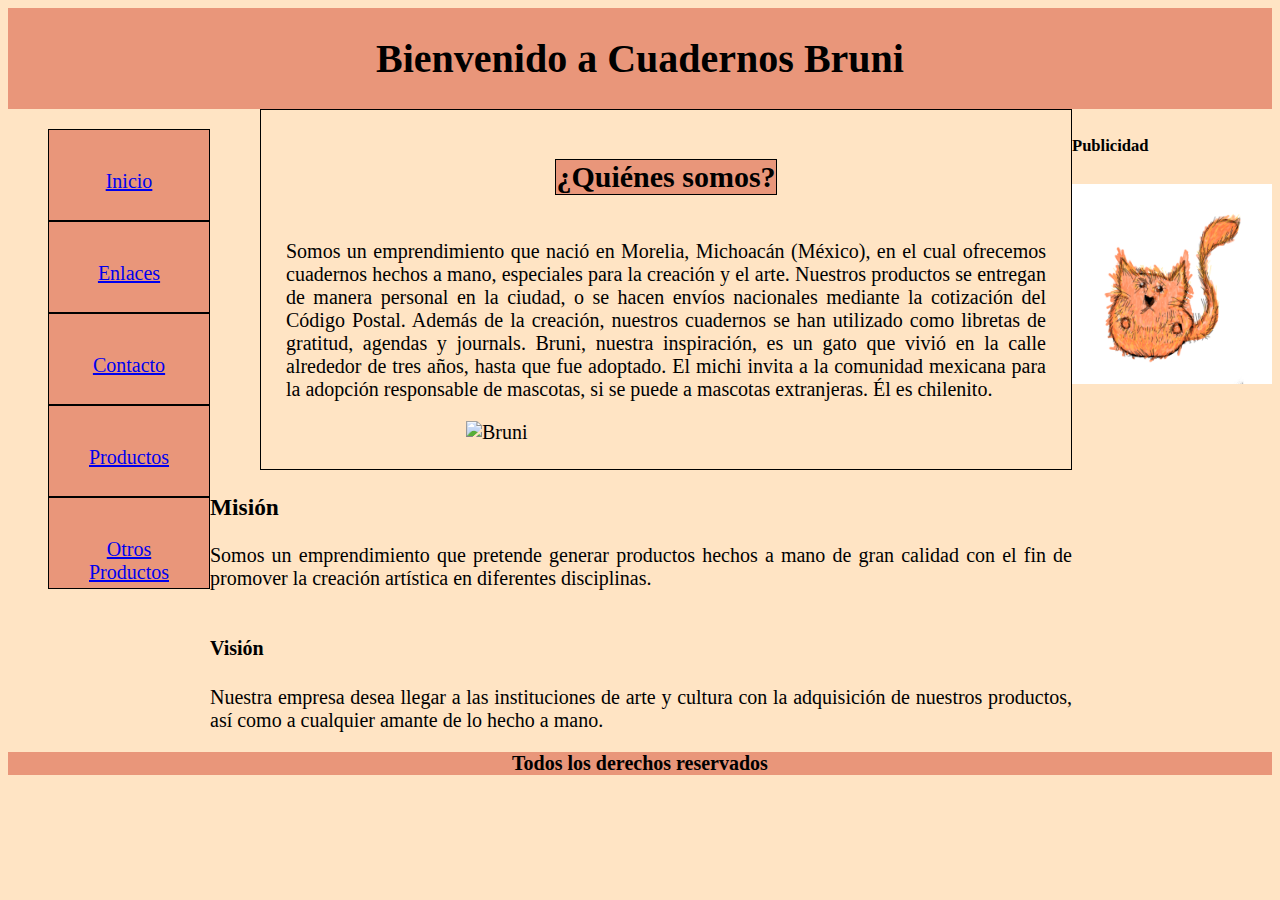
==== index.html @ 668a64c2 "Carga inicial" ====
<!DOCTYPE html>
<html lang="es">
<head>
    <meta charset="UTF-8">
    <meta http-equiv="X-UA-Compatible" content="IE=edge">
    <meta name="viewport" content="width=device-width, initial-scale=1.0">
    <title>Cuadernos artesanales Bruni</title>

    <link rel="stylesheet" href="estilo.css">
    <link rel="shortcut icon" href="./img/4 sin título_20210813191526.png" type="image/x-icon">
</head>

<body>
    <div class="contenedor">
        <header>
            <h1>Bienvenido a Cuadernos Bruni</h1>
        </header>
<nav>
    <ul>
        <div class="boxmode"><a href="./index.html">Inicio</a></div>
        <div class="boxmode"><a href="./enlaces.html">Enlaces</a></div>
        <div class="boxmode"><a href="./contacto.html">Contacto</a></div>
        <div class="boxmode"><a href="./productos.html">Productos</a></div>
        <div class="boxmode"><a href="./otrosproductos.html">Otros Productos</a></div>
    </ul>
</nav>
        
            <section class="Section1">
                <h2>¿Quiénes somos?</h2>
                    <p>Somos un emprendimiento que nació en Morelia, Michoacán (México), en el cual ofrecemos cuadernos hechos a mano, especiales para la creación y el arte. Nuestros productos se entregan de manera personal en la ciudad, o se hacen envíos nacionales mediante la cotización del Código Postal. Además de la creación, nuestros cuadernos se han utilizado como libretas de gratitud, agendas y journals. Bruni, nuestra inspiración, es un gato que vivió en la calle alrededor de tres años, hasta que fue adoptado. El michi invita a la comunidad mexicana para la adopción responsable de mascotas, si se puede a mascotas extranjeras. Él es chilenito.
                    </p>
                    <img src="./img/IMG_20210913_232505472.jpg" alt="Bruni">
            </section>

            <section class="Section2">
                <h3>Misión</h3>
                    <p>Somos un emprendimiento que pretende generar productos hechos a mano de gran calidad con el fin de promover la creación artística en diferentes disciplinas.
                    </p>
            </section>

            <section class="Section3">
                <h4>Visión</h4>
                    <p>Nuestra empresa desea llegar a las instituciones de arte y cultura con la adquisición de nuestros productos, así como a cualquier amante de lo hecho a mano.
                    </p>
            </section>

            <aside>
                <h5>Publicidad</h5>
                <img src="./img/4 sin título_20210813191526.png" alt="Bruni" class="png">
            </aside>
    </div>



    <footer><strong>Todos los derechos reservados</strong></footer>
</body>
</html>
---- estilo.css ----
body {
    background-color: bisque;
    font-size: 20px;
    font-family: Georgia,
    'Times New Roman',
    Times,
    serif;
    text-align: justify;
}

header {
    grid-area: header;
    background-color: darksalmon;
    border: 0px;
    border-color: black;
    text-align: center;
}

nav {
    grid-area: nav;
}

.contenedor {
    display: grid;
    grid-template-areas:
        "header header header header"
        "nav Section1 Section1 aside"
        "nav Section2 Section2 aside"
        "nav Section3 Section3 aside"
        "footer footer footer footer";
    align-items: stretch;
}

.cuadro {
    display: grid;
    grid-template-areas: 
        "header header header header"
        "nav section4 section4 aside"
        "nav section4 section4 aside"
        "nav section5 section5 aside"
        "footer footer footer footer";
    align-items: stretch;
}

.png {
    width: 200px;
    height: 200px;
    border: 50px;
}

.boxmode {
    border: 1px black solid;
    margin: 0px;
    padding: 40px;
    height: 10px;
    width: 80px;
    background-color: darksalmon;
    text-align: center;
}

.boxmode2 {
    background-color: darksalmon;
    border: 2px black solid;
    width: 210px;
    height: 80px;
    padding: 20px;
    margin: 20px;
    display: table-cell;
    text-align: center;
    align-items: center;
    font-size: 25px;
    margin-left: 0px;
}

h2 {
    grid-area: h2;
    background-color: darksalmon;
    border-bottom: 1px;
    border: 1px black solid;
    text-align: center;
}

.Section1 {
    grid-area: Section1;
    display: flex;
    flex-direction: column;
    align-items: center;
    justify-content: center;
    margin: 0px;
    margin-left: 50px;
    padding: 25px;
    border: 1px black solid;
}

img {
    width: 400px;
    height: 400px border 1px black solid;

}

.Section2 {
    grid-area: Section2;
}

.Section3 {
    grid-area: Section3;
}

.section4 {
grid-area: section4;
display: flex;
flex-direction: column;
align-items: center;
justify-content: center;
margin-left: 50px;
padding: 25px;
}

.section5 {
    grid-area: section5;
    display: flex;
    flex-direction: column;
    align-items: center;
    justify-content: center;
    margin-left: 50px;
    padding: 25px;
}

.cuaderno {
    display: grid;
    grid-template-columns: repeat(3) 1fr;
    grid-template-areas:
        "header header header"
        "nav nav nav"
        "cuaderno1 cuaderno2 cuaderno3"
        "cuaderno4 cuaderno5 cuaderno6"
        "footer footer footer";
    width: 400px;
    height: 400px;
    padding: 50px;
    margin-left: 50px;
}

.cuaderno1 {
    grid-area: cuaderno1;
}

.cuaderno2 {
    grid-area: cuaderno2;
}

.cuaderno3 {
    grid-area: cuaderno3;
}

.cuaderno4 {
    grid-area: cuaderno4;
}

.cuaderno5 {
    grid-area: cuaderno5;
}

.cuaderno6 {
    grid-area: cuaderno6;
}

.clip {
    display: grid;
    grid-template-columns: repeat(2) 1fr;
    grid-template-areas:
        "header header"
        "nav nav"
        "clip1 clip2"
        "clip3 clip3"
        "footer footer";
    width: 400px;
    height: 400px;
    margin-left: 50px;
    padding: 20px;
}

.clip1 {
    grid-area: clip1;
}

.clip2 {
    grid-area: clip2;
}

.clip3 {
    grid-area: clip3;
}

aside {
    grid-area: aside;
}

footer {
    grid-area: footer;
    background-color: darksalmon;
    text-align: center;
}
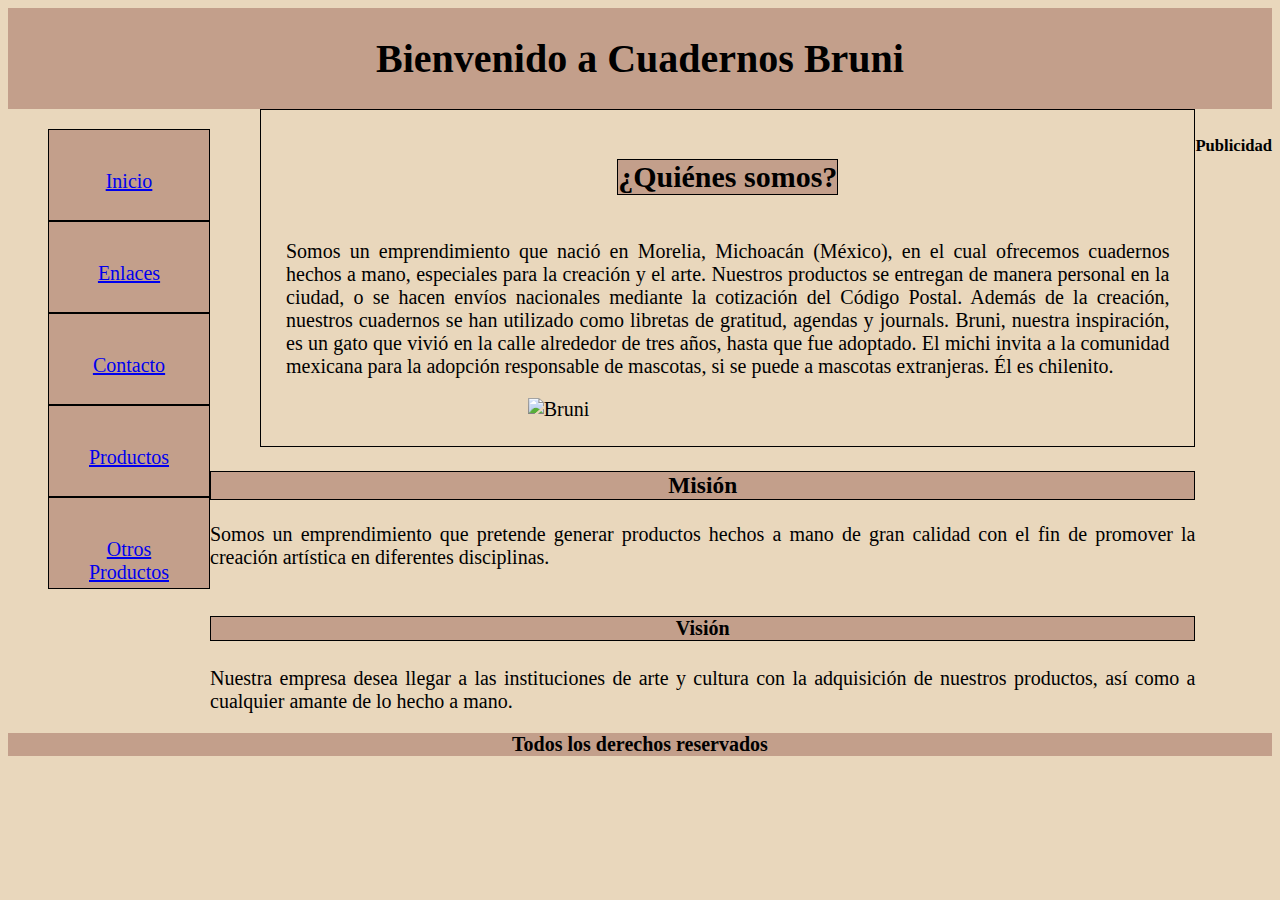
==== commit 069b81e0: "cambios nuevos" ====
--- a/index.html
+++ b/index.html
@@ -46,7 +46,6 @@
 
             <aside>
                 <h5>Publicidad</h5>
-                <img src="./img/4 sin título_20210813191526.png" alt="Bruni" class="png">
             </aside>
     </div>
 
--- a/estilo.css
+++ b/estilo.css
@@ -1,17 +1,24 @@
 body {
-    background-color: bisque;
+    background-color: #e9d7bc;
     font-size: 20px;
     font-family: Georgia,
-    'Times New Roman',
-    Times,
-    serif;
+        'Times New Roman',
+        Times,
+        serif;
     text-align: justify;
 }
 
 header {
     grid-area: header;
-    background-color: darksalmon;
-    border: 0px;
+    background-color: #c39f8b;
+    border: 1px;
+    border-color: black;
+    text-align: center;
+}
+
+h1 {
+    grid-area: h1;
+    background: linear-gradient(to top #c39f8b, #7f6a5f);
     border-color: black;
     text-align: center;
 }
@@ -33,12 +40,12 @@
 
 .cuadro {
     display: grid;
-    grid-template-areas: 
+    grid-template-areas:
         "header header header header"
-        "nav section4 section4 aside"
-        "nav section4 section4 aside"
-        "nav section5 section5 aside"
-        "footer footer footer footer";
+        "nav section4 section4 section4"
+        "nav section4 section4 section4"
+        "nav section5 section5 section5"
+        "bazar3 bazar3 bazar3";
     align-items: stretch;
 }
 
@@ -54,12 +61,12 @@
     padding: 40px;
     height: 10px;
     width: 80px;
-    background-color: darksalmon;
+    background-color: #c39f8b;
     text-align: center;
 }
 
 .boxmode2 {
-    background-color: darksalmon;
+    background-color: #c39f8b;
     border: 2px black solid;
     width: 210px;
     height: 80px;
@@ -72,10 +79,32 @@
     margin-left: 0px;
 }
 
+.boxmode:hover {
+    background-color: #e9d7bc;
+}
+
+.boxmode2:hover {
+    background-color: #e9d7bc;
+}
+
 h2 {
     grid-area: h2;
-    background-color: darksalmon;
+    background-color: #c39f8b;
     border-bottom: 1px;
+    border: 1px black solid;
+    text-align: center;
+}
+
+h3 {
+    grid-area: h3;
+    background-color: #c39f8b;
+    border: 1px black solid;
+    text-align: center;
+}
+
+h4 {
+    grid-area: h4;
+    background-color: #c39f8b;
     border: 1px black solid;
     text-align: center;
 }
@@ -107,13 +136,13 @@
 }
 
 .section4 {
-grid-area: section4;
-display: flex;
-flex-direction: column;
-align-items: center;
-justify-content: center;
-margin-left: 50px;
-padding: 25px;
+    grid-area: section4;
+    display: flex;
+    flex-direction: column;
+    align-items: center;
+    justify-content: center;
+    margin-left: 50px;
+    padding: 25px;
 }
 
 .section5 {
@@ -124,6 +153,22 @@
     justify-content: center;
     margin-left: 50px;
     padding: 25px;
+}
+
+.bazar {
+    grid-area: bazar;
+    display: flex;
+
+}
+
+.bazar2 {
+    grid-area: bazar2;
+    display: flex;
+}
+
+.bazar3 {
+    grid-area: bazar3;
+    display: flex;
 }
 
 .cuaderno {
@@ -171,7 +216,8 @@
     grid-template-areas:
         "header header"
         "nav nav"
-        "clip1 clip2"
+        "clip1 clip1"
+        "clip2 clip2"
         "clip3 clip3"
         "footer footer";
     width: 400px;
@@ -198,6 +244,6 @@
 
 footer {
     grid-area: footer;
-    background-color: darksalmon;
+    background-color: #c39f8b;
     text-align: center;
 }